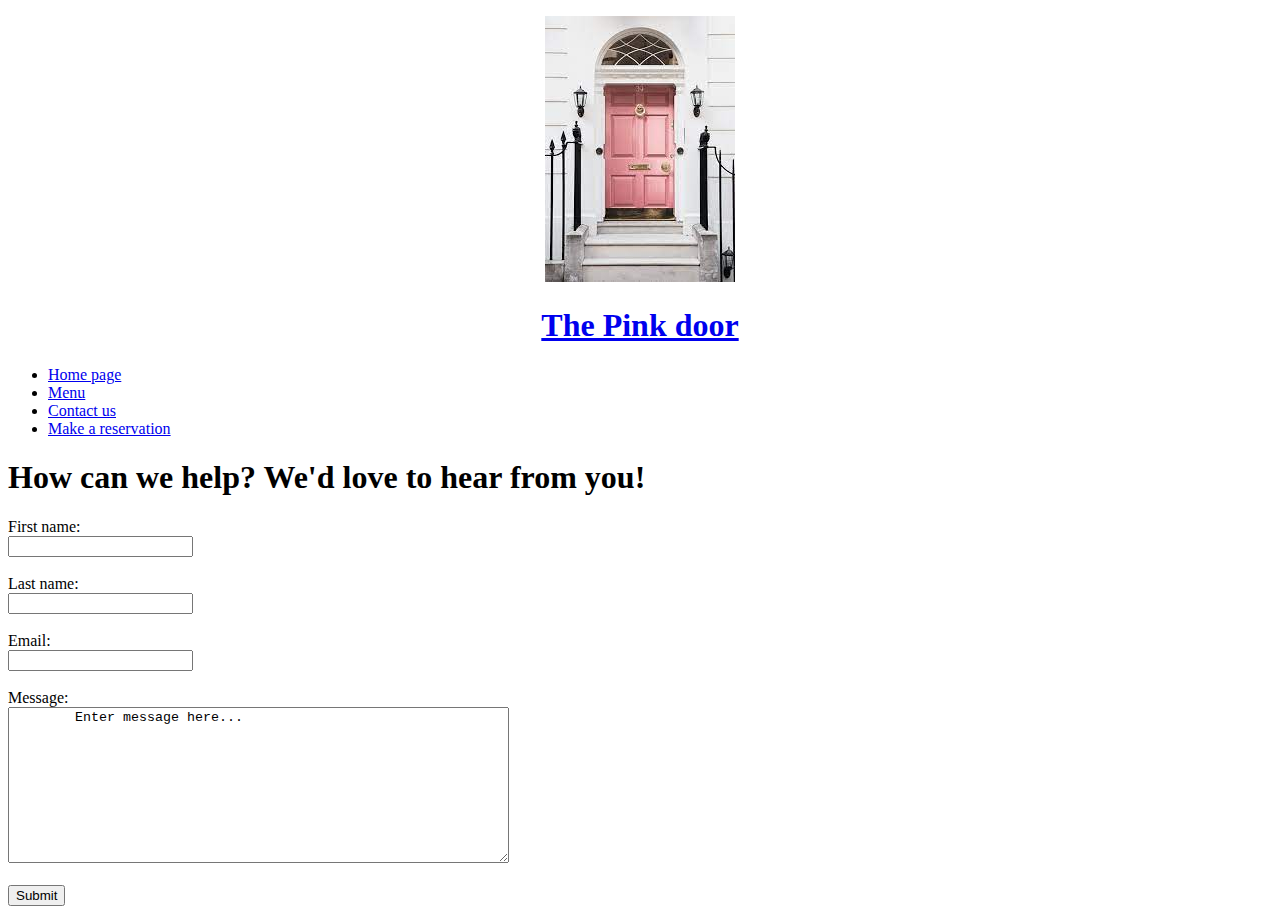
==== contact.html @ 1fb1b1f0 "Restaurant website" ====
<!DOCTYPE html>
<head>
    <title>Contact page</title>
</head>
<body>
    <p>
        <div style="text-align: center">
        <img src="download (1).jfif" alt="Restaurant Logo">
        </div>
    </p>
    <div style="text-align: center">
    <a href="index.html" class="home-link">
        <div class="navbar-logo"></div>
        <h1>The Pink door</h1>
      </a>
    </div>
      <ul>
        <li><a href="index.html">Home page</a></li>
        <li><a href="menu.html">Menu</a></li>
        <li><a href="contact.html">Contact us</a></li>
        <li><a href="reservation.html"> Make a reservation</a></li>
      </ul>
    </div>
    <h1>How can we help? We'd love to hear from you!</h1>
    <form id="form1">
      <label for="fname">First name:</label><br>
      <input type="text" id="fname" name="fname"><br><br>
      <label for="lname">Last name:</label><br>
      <input type="text" id="lname" name="lname"><br><br>
      <label for="email">Email: </label><br>
      <input type="email" id="email" name="email"><br><br>
      <label for="message">Message:</label><br>
      <textarea rows = "10" cols = "60" name = "description">
        Enter message here...
     </textarea><br><br>
     <button type="submit" form="form1" value="Submit">Submit</button>
    </form>
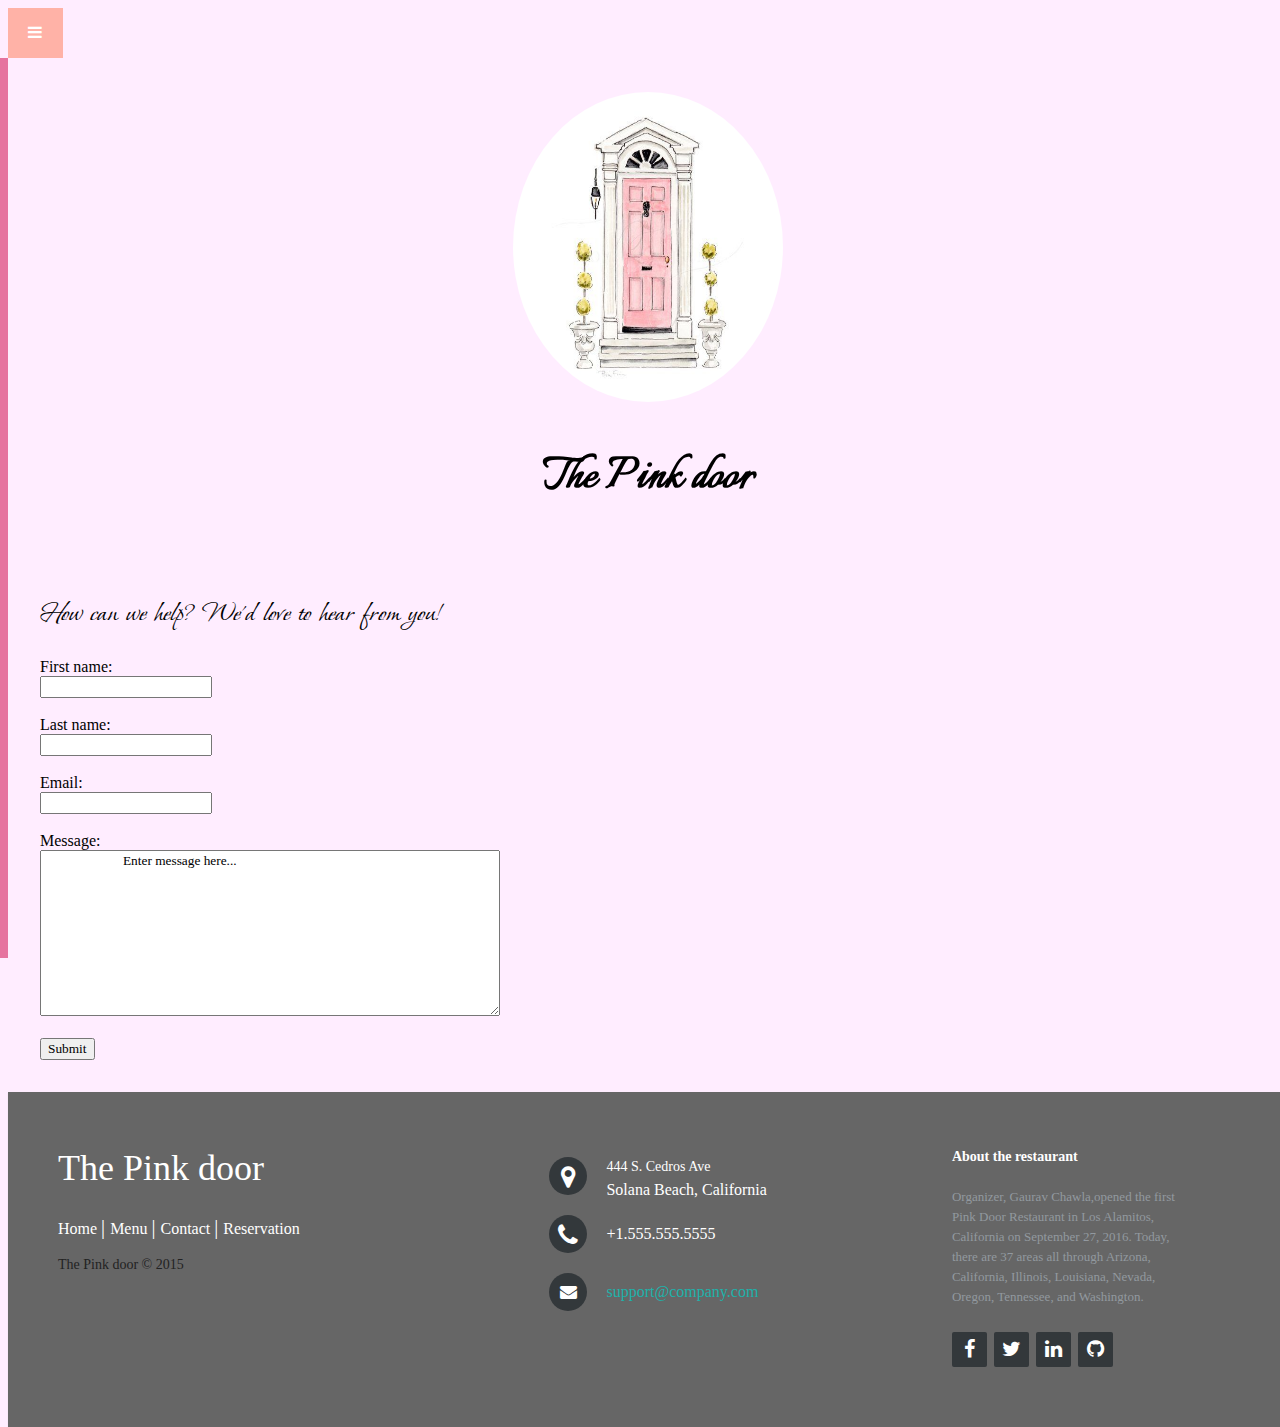
==== commit 515c2342: "Majors and uphauls to the front and backend" ====
--- a/contact.html
+++ b/contact.html
@@ -1,39 +1,117 @@
 <!DOCTYPE html>
 <head>
-    <title>Contact page</title>
+  <link rel="stylesheet" type="text/css" href="navbar.css">
+  <script src="form.js"></script>
+  <link rel="stylesheet" href="https://cdnjs.cloudflare.com/ajax/libs/font-awesome/4.7.0/css/font-awesome.min.css">
+  <link href="https://fonts.googleapis.com/css2?family=Bonheur+Royale&display=swap" rel="stylesheet">
+  <link href="https://fonts.googleapis.com/css2?family=Judson:ital@1&display=swap" rel="stylesheet">
+  <link href="https://fonts.googleapis.com/css2?family=Quintessential&display=swap" rel="stylesheet">
+  <link href="https://fonts.googleapis.com/css2?family=Italianno&display=swap" rel="stylesheet">
 </head>
 <body>
-    <p>
-        <div style="text-align: center">
-        <img src="download (1).jfif" alt="Restaurant Logo">
+  <input type="checkbox" id="checkbox">
+<label class="btn" for="checkbox"><i class="fa fa-bars"></i> <span>Menu</span></label>
+
+<div class="sidebar">
+    <ul>
+        <a href="index.html"><li><i class="fa fa-home" aria-hidden="true"></i>Home page</li></a>
+        <a href="menu1.html"><li><i class="fa fa-cutlery"></i>Menu</li></a>
+        <a href="contact.html"><li><i class="fa fa-send"></i>Contact us</li></a>
+        <a href="reservation.html"><li><i class="fa fa-bookmark"></i>Reservation</li></a>
+        </ul>
+</div>
+
+<div class="hero-image">
+  <p>
+    <div style="text-align: center">
+      <br>
+      <a href="index.html">
+    <img class="ellipse" img src="Images/e3caab4454ae840f3151c01ce3495c65.jpg" alt="Restaurant Logo">
+    </a>  
+    </div>
+  </p>
+
+    <header id="navbar">
+      <div class="restaurant-head">
+            <h1 class="header-heading">The Pink door</h1>
         </div>
-    </p>
-    <div style="text-align: center">
-    <a href="index.html" class="home-link">
-        <div class="navbar-logo"></div>
-        <h1>The Pink door</h1>
-      </a>
-    </div>
-      <ul>
-        <li><a href="index.html">Home page</a></li>
-        <li><a href="menu.html">Menu</a></li>
-        <li><a href="contact.html">Contact us</a></li>
-        <li><a href="reservation.html"> Make a reservation</a></li>
-      </ul>
-    </div>
-    <h1>How can we help? We'd love to hear from you!</h1>
-    <form id="form1">
-      <label for="fname">First name:</label><br>
-      <input type="text" id="fname" name="fname"><br><br>
-      <label for="lname">Last name:</label><br>
-      <input type="text" id="lname" name="lname"><br><br>
-      <label for="email">Email: </label><br>
-      <input type="email" id="email" name="email"><br><br>
-      <label for="message">Message:</label><br>
-      <textarea rows = "10" cols = "60" name = "description">
-        Enter message here...
-     </textarea><br><br>
-     <button type="submit" form="form1" value="Submit">Submit</button>
-    </form>
+      </header>
+      <div>
+        <div class="menu-item">
+          <div class="menu-item-text">
+              <h1 class="menu-item-description">How can we help? We'd love to hear from you!</h1>
+                    <form id="form1" onsubmit="return validateForm()" method="post">
+                      <label for="fname">First name:</label><br>
+                      <input type="text" id="fname" name="fname"><br><br>
+                      <label for="lname">Last name:</label><br>
+                      <input type="text" id="lname" name="lname"><br><br>
+                      <label for="email">Email: </label><br>
+                      <input type="email" id="email" name="email"><br><br>
+                      <label for="message">Message:</label><br>
+                      <textarea rows = "10" cols = "60" name = "description">
+                        Enter message here...
+                    </textarea><br><br>
+                    <button type="submit" form="form1" value="Submit">Submit</button>
+                    </form>
+                  </body>
+                  </div>
+                </div>
+                </div>
+                <footer class="footer-distributed">
 
-
+                  <div class="footer-left">
+                    <div>
+                      <h3 class="header-heading1">The Pink door</h3>
+                    </div>
+                    <p class="footer-links">
+                      <a href="#" class="link-1">Home</a>
+                      
+                      <a href="#">Menu</a>
+                    
+                      <a href="#">Contact</a>
+                    
+                      <a href="#">Reservation</a>
+                      
+                    </p>
+            
+                    <p class="footer-company-name">The Pink door © 2015</p>
+                  </div>
+            
+                  <div class="footer-center">
+            
+                    <div>
+                      <i class="fa fa-map-marker"></i>
+                      <p><span>444 S. Cedros Ave</span> Solana Beach, California</p>
+                    </div>
+            
+                    <div>
+                      <i class="fa fa-phone"></i>
+                      <p>+1.555.555.5555</p>
+                    </div>
+            
+                    <div>
+                      <i class="fa fa-envelope"></i>
+                      <p><a href="mailto:support@company.com">support@company.com</a></p>
+                    </div>
+            
+                  </div>
+            
+                  <div class="footer-right">
+            
+                    <p class="footer-company-about">
+                      <span>About the restaurant</span>
+                      Organizer, Gaurav Chawla,opened the first Pink Door Restaurant in Los Alamitos, California on September 27, 2016. Today, there are 37 areas all through Arizona, California, Illinois, Louisiana, Nevada, Oregon, Tennessee, and Washington.
+                    </p>
+            
+                    <div class="footer-icons">
+            
+                      <a href="#"><i class="fa fa-facebook"></i></a>
+                      <a href="#"><i class="fa fa-twitter"></i></a>
+                      <a href="#"><i class="fa fa-linkedin"></i></a>
+                      <a href="#"><i class="fa fa-github"></i></a>
+            
+                    </div>
+            
+                  </div>
+            
+                </footer>--- a/navbar.css
+++ b/navbar.css
@@ -0,0 +1,438 @@
+@import url(https://fonts.googleapis.com/css?family=Roboto:300);
+
+* {
+    -webkit-box-sizing: border-box;
+    -moz-box-sizing: border-box;
+    box-sizing: border-box;
+    font-family: 'Roboto', Arial, sans-serif;
+}
+
+body {
+    background-color: #ffedff;
+    display: inline-block;
+}
+
+#checkbox, .btn span { /* Hide the checkbox input & word "Menu" in the button */
+    display: none;
+}
+
+/* Menu button - starts */
+.btn {
+    display: block;
+    background-color: #ffb2a7;
+    color: #fff;
+    width: 55px;
+    height: 50px;
+    line-height: 50px;
+    padding: 0 20px;
+    cursor: pointer;
+    transition: width .3s ease-in-out;
+}
+
+.sidebar {
+    background-color: #e6739f;
+    position: fixed;
+    width: 250px;
+    height: 100%;
+    z-index: 1111;
+    transition: transform .3s ease-in-out;
+    transform: translateX(-250px);
+    font-family: Arial, Helvetica, sans-serif;
+}
+
+.sidebar ul {
+    padding: 0;
+    margin: 0;
+    list-style-type: none;
+}
+
+.sidebar ul a {
+    position: relative;
+    text-decoration: none;
+    display: block;
+    background-color: transparent;
+    color: #161920;
+    padding: 15px 20px;
+    font-size: 16px;
+
+}
+
+.sidebar-text
+{
+  font-family: 'Quintessential', cursive;
+}
+
+.sidebar ul a li i {
+    margin-right: 15px;
+}
+
+
+/* Add margin to the icon in the second item */
+.sidebar ul a:nth-child(2) li i {
+    margin-left: 4px;
+    margin-right: 19px;
+}
+
+.sidebar ul a:hover, .sidebar ul a.active {
+    background-color: #161920;
+    color: #fff;
+}
+
+.sidebar ul a:hover::before, .sidebar ul a.active::before {
+    position: absolute;
+    top: 0;
+    left: 0;
+    content: "";
+    background-color: #ffb2a7;
+    width: 4px;
+    height: 100%;
+    font-family: Arial, Helvetica, sans-serif;
+}
+/* Sidebar - ends */
+
+/* Effect of showing the sidebar - starts */
+#checkbox:checked ~ .sidebar {
+    transform: translateX(0);
+}
+
+#checkbox:checked + .btn {
+    width: 250px;
+    padding: 0 20px;
+}
+
+#checkbox:checked + .btn span { /* Show again the word "Menu" in the button */
+    display: inline;
+}
+/* Effect of showing the sidebar - ends */
+
+.container{
+    max-width: 1200 px  ;
+    margin: 0 auto;
+    padding: 1.5em;
+}
+.header
+{
+    height:100vh;
+}
+
+.menu
+{
+    font-family: sans-serif ;
+    font-size: 14px ;
+}
+
+.menu-group-heading
+{
+    margin: 0;
+    padding-bottom: 1em;
+    border-bottom: 2px solid #ccc;
+    font-family: 'Times New Roman', Times, serif;
+    font-weight: bold;
+    
+}   
+.menu-group
+{
+    display: grid;
+    grid-template-columns: 1fr ;
+    gap: 1.5em;
+    padding: 1.5em 0;
+}
+.menu-item
+{
+    display:flex;   
+    padding: 2em;
+
+}
+
+.menu-item-image
+{
+    width: 200px;
+    height: 200px;
+    flex-shrink: 0;
+    object-fit: contain;
+    margin-right: 1.5em;
+}
+
+.menu-item-price
+{
+    tab-size: 8;
+}
+
+.menu-item-text
+{
+    flex-grow: 1;
+}
+
+.menu-item-heading{
+    
+    display: flex;
+    justify-content: space-between;
+    margin: 0;
+
+}
+
+.menu-item-name
+{
+    display: flex;
+    justify-content: space-between;
+    margin: 0;
+    font-family: 'Dancing Script', cursive;
+    margin-right: 1.5em;
+    font-size: 25px;
+}
+
+.menu-item-description{
+    margin-top: 15px;
+    line-height: 1.6;
+    font-size: 30px;
+    font-family: 'Bonheur Royale';
+    font-weight: 500;
+
+}
+.menu-item-price
+{
+    justify-content: flex-end;
+}
+
+@import url(https://fonts.googleapis.com/css?family=Open+Sans:400,500,300,700);
+
+* {
+  font-family: Open Sans;
+}
+
+section {
+  width: 100%;
+  display: inline-block;
+  background: #333;
+  height: 50vh;
+  text-align: center;
+  font-size: 22px;
+  font-weight: 700;
+  text-decoration: underline;
+}
+
+.footer-distributed{
+	background: #666;
+	box-shadow: 0 1px 1px 0 rgba(0, 0, 0, 0.12);
+	box-sizing: border-box;
+	width: 100%;
+	text-align: left;
+	font: bold 16px sans-serif;
+	padding: 55px 50px;
+}
+
+.footer-distributed .footer-left,
+.footer-distributed .footer-center,
+.footer-distributed .footer-right{
+	display: inline-block;
+	vertical-align: top;
+}
+
+/* Footer left */
+
+.footer-distributed .footer-left{
+	width: 40%;
+}
+
+/* The company logo */
+
+.footer-distributed h3{
+	color:  #ffffff;
+	font: normal 36px 'Open Sans', cursive;
+	margin: 0;
+}
+
+.footer-distributed h3 span{
+	color:  lightseagreen;
+}
+
+/* Footer links */
+
+.footer-distributed .footer-links{
+	color:  #ffffff;
+	margin: 20px 0 12px;
+	padding: 0;
+}
+
+.footer-distributed .footer-links a{
+	display:inline-block;
+	line-height: 1.8;
+  font-weight:400;
+	text-decoration: none;
+	color:  inherit;
+}
+
+.footer-distributed .footer-company-name{
+	color:  #222;
+	font-size: 14px;
+	font-weight: normal;
+	margin: 0;
+}
+
+/* Footer Center */
+
+.footer-distributed .footer-center{
+	width: 35%;
+}
+
+.footer-distributed .footer-center i{
+	background-color:  #33383b;
+	color: #ffffff;
+	font-size: 25px;
+	width: 38px;
+	height: 38px;
+	border-radius: 50%;
+	text-align: center;
+	line-height: 42px;
+	margin: 10px 15px;
+	vertical-align: middle;
+}
+
+.footer-distributed .footer-center i.fa-envelope{
+	font-size: 17px;
+	line-height: 38px;
+}
+
+.footer-distributed .footer-center p{
+	display: inline-block;
+	color: #ffffff;
+  font-weight:400;
+	vertical-align: middle;
+	margin:0;
+}
+
+.footer-distributed .footer-center p span{
+	display:block;
+	font-weight: normal;
+	font-size:14px;
+	line-height:2;
+}
+
+.footer-distributed .footer-center p a{
+	color:  lightseagreen;
+	text-decoration: none;;
+}
+
+.footer-distributed .footer-links a:before {
+  content: "|";
+  font-weight:300;
+  font-size: 20px;
+  left: 0;
+  color: #fff;
+  display: inline-block;
+  padding-right: 5px;
+}
+
+.footer-distributed .footer-links .link-1:before {
+  content: none;
+}
+
+/* Footer Right */
+
+.footer-distributed .footer-right{
+	width: 20%;
+}
+
+.footer-distributed .footer-company-about{
+	line-height: 20px;
+	color:  #92999f;
+	font-size: 13px;
+	font-weight: normal;
+	margin: 0;
+}
+
+.footer-distributed .footer-company-about span{
+	display: block;
+	color:  #ffffff;
+	font-size: 14px;
+	font-weight: bold;
+	margin-bottom: 20px;
+}
+
+.footer-distributed .footer-icons{
+	margin-top: 25px;
+}
+
+.footer-distributed .footer-icons a{
+	display: inline-block;
+	width: 35px;
+	height: 35px;
+	cursor: pointer;
+	background-color:  #33383b;
+	border-radius: 2px;
+
+	font-size: 20px;
+	color: #ffffff;
+	text-align: center;
+	line-height: 35px;
+
+	margin-right: 3px;
+	margin-bottom: 5px;
+}
+
+/* If you don't want the footer to be responsive, remove these media queries */
+
+@media (max-width: 880px) {
+
+	.footer-distributed{
+		font: bold 14px t;
+	}
+
+	.footer-distributed .footer-left,
+	.footer-distributed .footer-center,
+	.footer-distributed .footer-right{
+		display: block;
+		width: 100%;
+		margin-bottom: 40px;
+		text-align: center;
+	}
+
+	.footer-distributed .footer-center i{
+		margin-left: 0;
+	}
+
+}
+body, html {
+    
+  height: 100%;
+}
+
+/* The hero image */
+.hero-image {
+  
+  background-color:  #ffedff;
+  height: 65%;
+  background-position: center;
+  background-repeat: no-repeat;
+  background-size: cover;
+  position: relative;
+}
+
+.ellipse{
+  height: 310px;
+  width: 270px;
+  border-radius: 50%;
+  object-fit:unset;
+}
+
+.header-heading
+{
+  font-family: 'Italianno',cursive;
+  justify-content: center;
+  font-size: 55px;
+}
+
+.restaurant-head
+{
+    text-align: center;
+    top: 200px;
+    left: 0px;
+    width: 100vw;
+    height: 100px;
+}
+
+.header-heading1
+{
+    font-family:Arial, Helvetica, sans-serif;
+    font-size: 55px;
+}